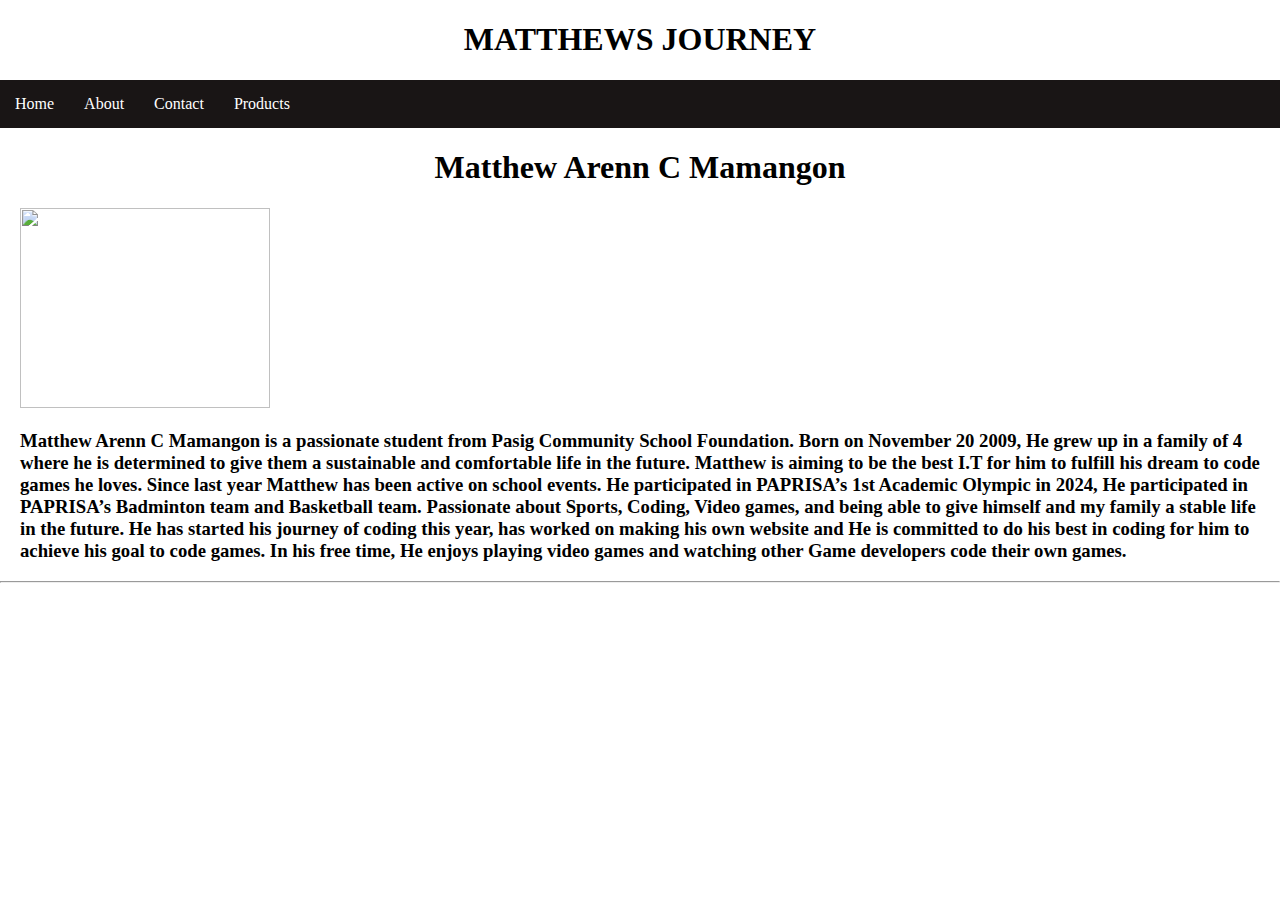
==== index.html @ ab66e9ae "Initial commit" ====
<!DOCTYPE html>
<html lang="en">
<head>
    <meta charset="UTF-8">
    <meta http-equiv=" X-UA-Compatible" content="IE=edge ">
    <meta name="viewport" content="width=device-width, initial-scale=1.0">
    <title>WEBSITE MATT</title>
    <link rel="stylesheet" href="styles.css">
</head>
<body>
    
   <h1> MATTHEWS JOURNEY </h1>
    
    <nav class="navbar">
        <ul> 
            <li><a href="index.html">Home</a></li> 
            <li><a href="about.html">About</a></li> 
            <li><a href="contacts.html">Contact</a></li> 
            <li><a href="Products.html">Products</a></li> 
        </ul>
    </nav>

    <main> 
        <h1>Matthew Arenn C Mamangon</h1>

        <img src="https://scontent.fmnl25-1.fna.fbcdn.net/v/t1.15752-9/467462651_3522219884742227_6978183977234478956_n.jpg?_nc_cat=108&ccb=1-7&_nc_sid=9f807c&_nc_eui2=AeG1DpHb-cZiUGOSn3ffvAnkWhOgsw0BUpJaE6CzDQFSkvzk8_SuEwvAAlDV2h2l6okuzJbx7Bc8-OgGm0E8n72l&_nc_ohc=_RGOR6Xe6lAQ7kNvgFcw8y3&_nc_zt=23&_nc_ht=scontent.fmnl25-1.fna&oh=03_Q7cD1QHmpGkUlO7uEDrCE3YSlPlFRskCOJMCRM8Ts-WRholESg&oe=676BFD13" width=" 250
        "
        height=" 200"> 
        <p> <h3> Matthew Arenn C Mamangon is a passionate student from Pasig Community School Foundation.
            Born on November 20 2009, He grew up in a family of 4 where he is determined to give them a sustainable and comfortable life in the future.
            
            Matthew is aiming to be the best I.T for him to fulfill his dream to code games he loves. Since last year Matthew has been active on school events. He participated in PAPRISA’s 1st Academic Olympic in 2024, He participated in PAPRISA’s Badminton team and Basketball team. 
            
            Passionate about Sports, Coding, Video games, and being able to give himself and my family a stable life in the future. He has started his journey of coding this year, has worked on making his own website and He is committed to do his best in coding for him to achieve his goal to code games.
            In his free time, He enjoys playing video games and watching other Game developers code their own games.
           </h3> </p>
    </main>

    <hr> 



</body>
</html>
---- styles.css ----
body{ 
    margin:0px; 
}
main{ 
    margin-left: 20px; 
    margin-right: 20px; 
}
h1{   
    text-align:center;
}
.navbar ul{ 
    list-style-type:none; 
    background-color:hsl(0, 8%, 9%); 
    padding: 0px; 
    margin: 0px; 
    overflow:hidden; 
}
.navbar a{ 
    color:white; 
    text-decoration: none;
    padding: 15px; 
    display: block; 
    text-align:center; 
}
.navbar a:hover { 
    background-color: blanchedalmond
}
.navbar li{ 
    float:left 
}
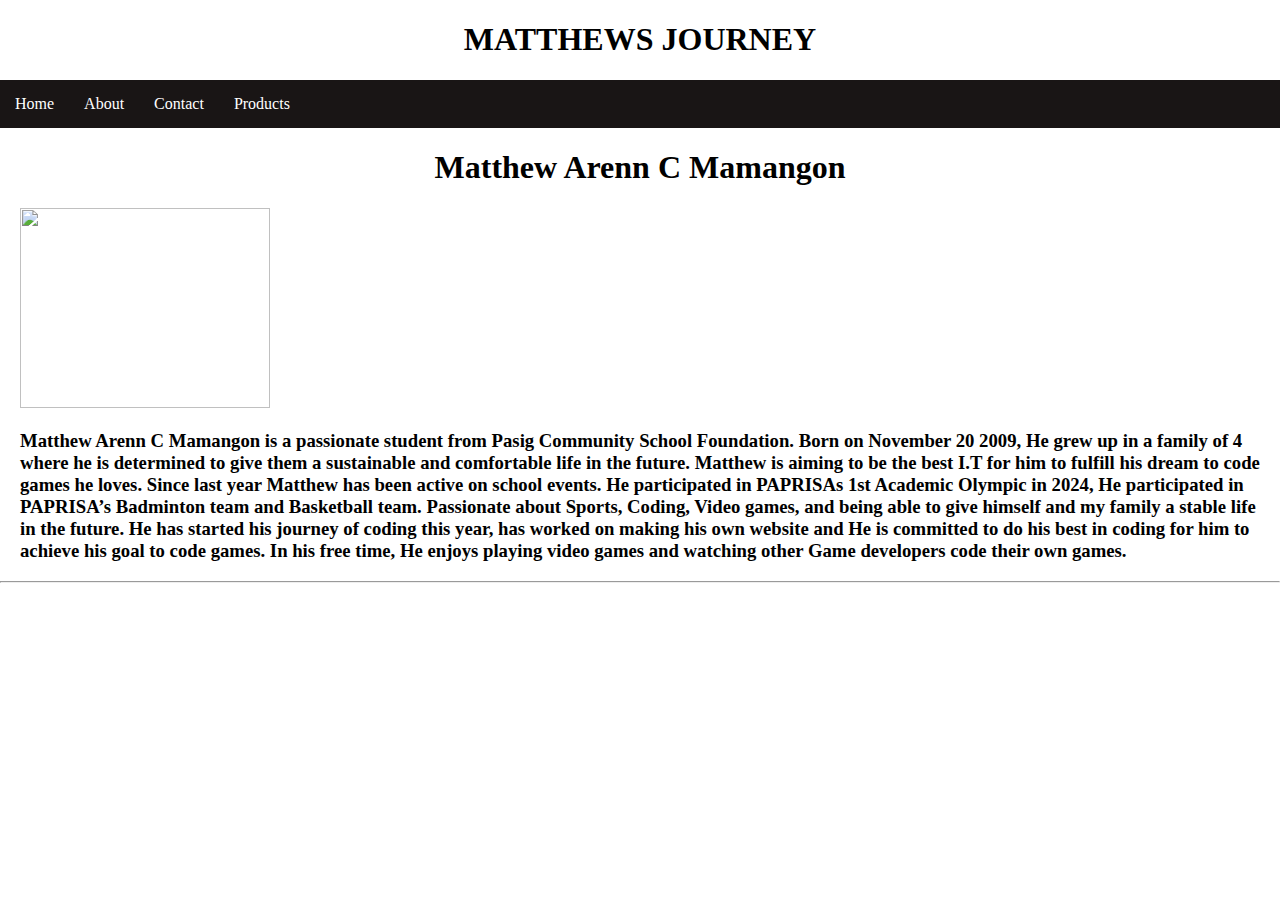
==== commit 8c321c05: "Update index.html" ====
--- a/index.html
+++ b/index.html
@@ -29,7 +29,7 @@
         <p> <h3> Matthew Arenn C Mamangon is a passionate student from Pasig Community School Foundation.
             Born on November 20 2009, He grew up in a family of 4 where he is determined to give them a sustainable and comfortable life in the future.
             
-            Matthew is aiming to be the best I.T for him to fulfill his dream to code games he loves. Since last year Matthew has been active on school events. He participated in PAPRISA’s 1st Academic Olympic in 2024, He participated in PAPRISA’s Badminton team and Basketball team. 
+            Matthew is aiming to be the best I.T for him to fulfill his dream to code games he loves. Since last year Matthew has been active on school events. He participated in PAPRISAs 1st Academic Olympic in 2024, He participated in PAPRISA’s Badminton team and Basketball team. 
             
             Passionate about Sports, Coding, Video games, and being able to give himself and my family a stable life in the future. He has started his journey of coding this year, has worked on making his own website and He is committed to do his best in coding for him to achieve his goal to code games.
             In his free time, He enjoys playing video games and watching other Game developers code their own games.
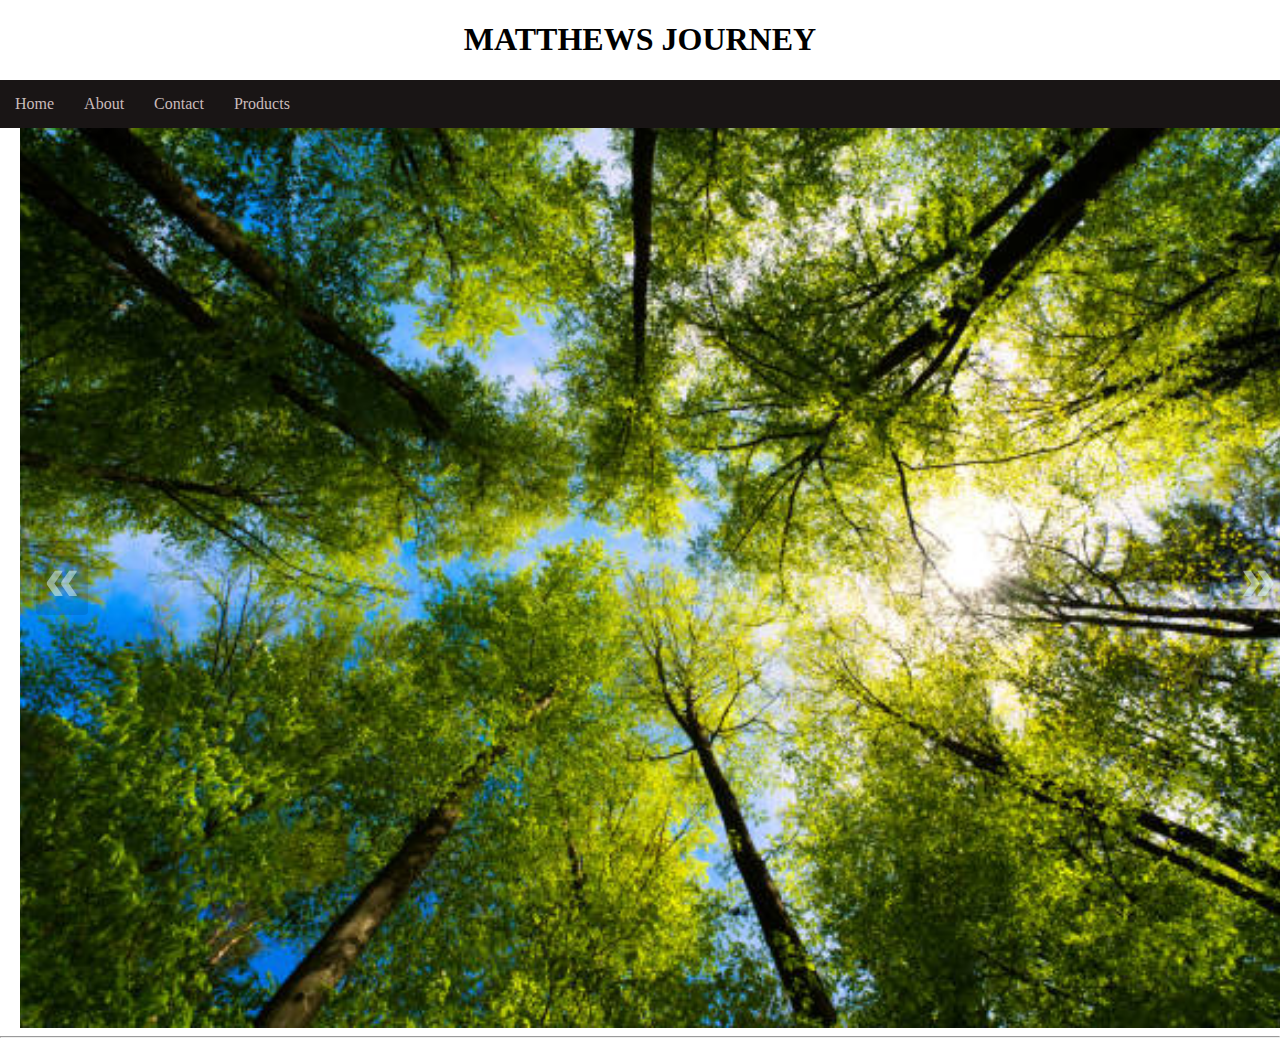
==== commit dc7cb449: "..." ====
--- a/index.html
+++ b/index.html
@@ -6,6 +6,7 @@
     <meta name="viewport" content="width=device-width, initial-scale=1.0">
     <title>WEBSITE MATT</title>
     <link rel="stylesheet" href="styles.css">
+    <script src="script.js" defer> </script>
 </head>
 <body>
     
@@ -14,26 +15,35 @@
     <nav class="navbar">
         <ul> 
             <li><a href="index.html">Home</a></li> 
-            <li><a href="about.html">About</a></li> 
+            <!-- <li><a href="about.html">About</a></li>  -->
+             <li> <a href="about.html">About </a></li>
             <li><a href="contacts.html">Contact</a></li> 
             <li><a href="Products.html">Products</a></li> 
         </ul>
     </nav>
 
     <main> 
-        <h1>Matthew Arenn C Mamangon</h1>
+        
 
-        <img src="https://scontent.fmnl25-1.fna.fbcdn.net/v/t1.15752-9/467462651_3522219884742227_6978183977234478956_n.jpg?_nc_cat=108&ccb=1-7&_nc_sid=9f807c&_nc_eui2=AeG1DpHb-cZiUGOSn3ffvAnkWhOgsw0BUpJaE6CzDQFSkvzk8_SuEwvAAlDV2h2l6okuzJbx7Bc8-OgGm0E8n72l&_nc_ohc=_RGOR6Xe6lAQ7kNvgFcw8y3&_nc_zt=23&_nc_ht=scontent.fmnl25-1.fna&oh=03_Q7cD1QHmpGkUlO7uEDrCE3YSlPlFRskCOJMCRM8Ts-WRholESg&oe=676BFD13" width=" 250
-        "
-        height=" 200"> 
-        <p> <h3> Matthew Arenn C Mamangon is a passionate student from Pasig Community School Foundation.
-            Born on November 20 2009, He grew up in a family of 4 where he is determined to give them a sustainable and comfortable life in the future.
-            
-            Matthew is aiming to be the best I.T for him to fulfill his dream to code games he loves. Since last year Matthew has been active on school events. He participated in PAPRISAs 1st Academic Olympic in 2024, He participated in PAPRISA’s Badminton team and Basketball team. 
-            
-            Passionate about Sports, Coding, Video games, and being able to give himself and my family a stable life in the future. He has started his journey of coding this year, has worked on making his own website and He is committed to do his best in coding for him to achieve his goal to code games.
-            In his free time, He enjoys playing video games and watching other Game developers code their own games.
-           </h3> </p>
+         <body> 
+            <section aria-label= "newest photos" >
+        <div class="carousel" data-carousel> 
+        <button class= "carousel-button prev" data-carousel-button="prev"> &#171;</button>
+        <button class="carousel-button next" data-carousel-button="next">&#187;</button>
+         <ul data-slides> 
+            <li class="slide" data-active>
+                <img src="1.jpg" alt="nature">
+            </li>
+            <li class="slide">
+                <img src="2.jpg" alt="Car">
+            </li>
+            <li class="slide">
+                <img src="3.jpg" alt="City">
+            </li>
+         </ul>
+         </div>
+         </section>
+         </body>
     </main>
 
     <hr> 
--- a/styles.css
+++ b/styles.css
@@ -16,7 +16,7 @@
     overflow:hidden; 
 }
 .navbar a{ 
-    color:white; 
+    color:#c9bbbb; 
     text-decoration: none;
     padding: 15px; 
     display: block; 
@@ -26,5 +26,84 @@
     background-color: blanchedalmond
 }
 .navbar li{ 
-    float:left 
+    float:left
 }
+.nav-toggle {
+    display: none;
+}
+body { 
+    padding: 0; 
+    margin: 0; 
+   
+
+}
+button{ 
+    background-color: maroon;
+    border: none; 
+    position: absolute; 
+    transform: translate (-50%, -50%); 
+    padding: 20px 50px; 
+    font-size: 30px; 
+    font-weight: bold; 
+    cursor: pointer;
+}
+
+*, *::backdrop, *::after {
+    box-sizing: border-box;
+}
+.carousel { 
+    width: 100vw;
+    height: 100vh;
+    position: relative;
+}
+.carousel > ul { 
+    margin: 0; 
+    padding: 0;
+    list-style: none;
+
+}
+.slide { 
+    position: absolute;
+    inset: 0;
+    opacity: 0;
+}
+.slide > img { 
+    display: block;
+    width: 100% ;
+    height: 100%;
+    object-fit: cover;
+    object-position: center;
+}
+.slide[ data-active ] { 
+    opacity: 1;
+}
+.carousel-button { 
+    position: absolute;
+    z-index: 2;
+    background: none;
+    border: none;
+    font-size: 4rem;
+    top: 50%;
+    transform: translateY(-50%);
+    color: rgba(225, 255, 255, .5);
+    cursor: pointer;
+    border-radius: .25rem;
+    padding: 0 .5rem;
+    background-color: rgba(0, 0, 0, .1);
+}
+.carousel-button:hover, 
+.carousel-button:focus { 
+    color:white;
+    background-color:rgba(0, 0, 0, .2)
+
+}
+.carousel- button:focus { 
+   outline: 1px solid yellow; 
+}
+.carousel-button.prev { 
+    left: 1rem 
+}
+.carousel-button.next { 
+    right: 1rem 
+}
+
